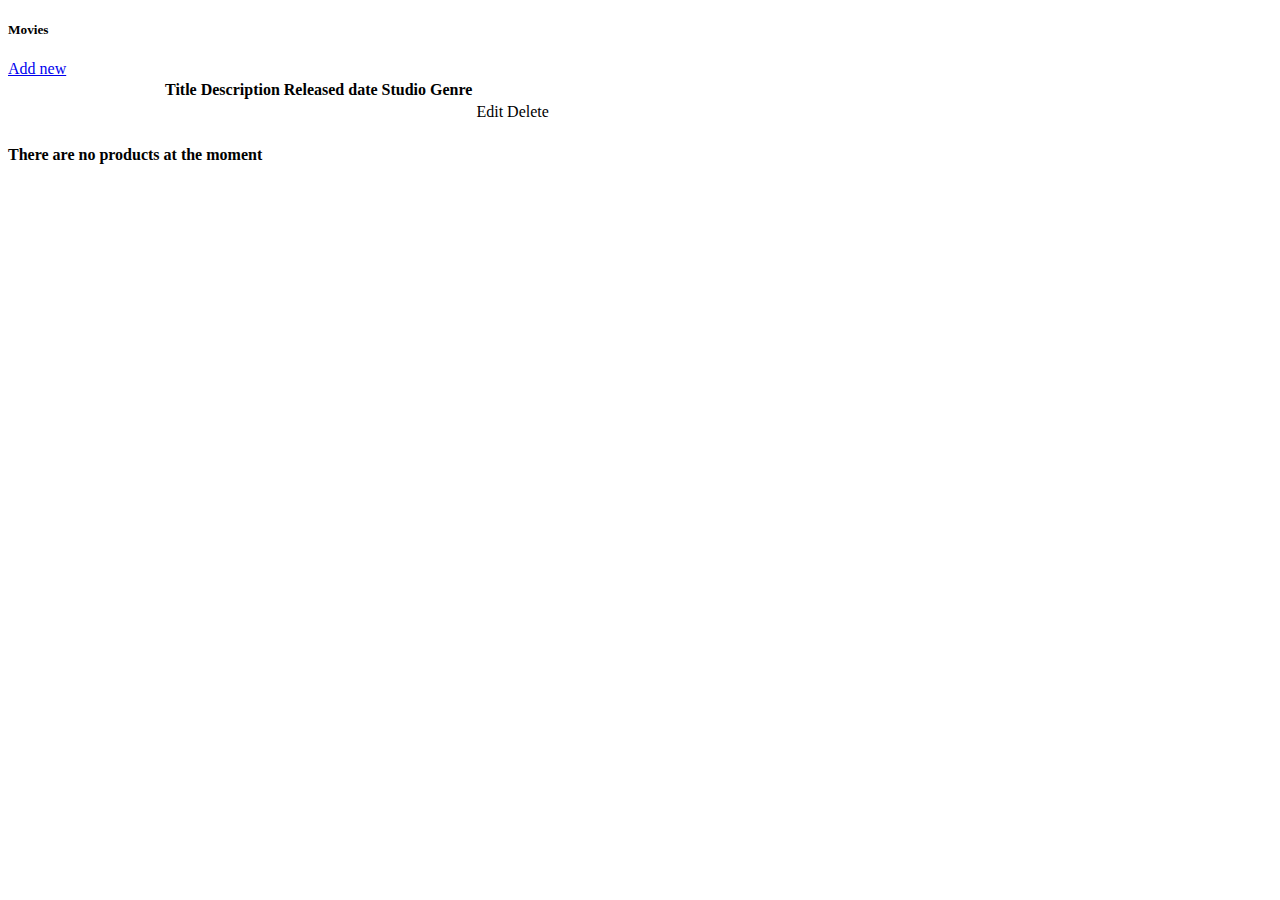
==== movie-store/src/main/resources/templates/movies/index.html @ 3caac066 "[003] Added CRUD opeartions" ====
<!doctype html>
<html lang="en">

<head th:replace="/fragments/head"></head>

<body>
    <nav th:replace="/fragments/nav :: nav-admin"></nav>

<div class="container">

    <h5 class="display-2">Movies</h5>
    <a href="/movies/add" class="btn btn-primary mb-5">Add new</a>

    <div th:if="${message}" th:text="${message}" th:class="${'alert ' + alertClass}"></div>

    <div th:if="${!movies.empty}">
        <table class="table">
            <tr>
                <th></th>
                <th>Title</th>
                <th>Description</th>
                <th>Released date</th>
                <th>Studio</th>
                <th>Genre</th>
                <th></th>
                <th></th>

            </tr>
            <tr th:each="movie: ${movies}">
                <td>
                    <img style="width: 150px;" th:src="@{'/media/' + ${movie.image}}">

                </td>
                <td th:text="${movie.title}"></td>
                <td th:text="${movie.description}"></td>
                <td th:text="${movie.released}"></td>
                <td th:text="${movie.studio}"></td>

                <td th:text="${movie.genre}"></td>
                <td><a th:href="@{'/movies/edit/' + ${movie.id}}">Edit</td>
                <td><a th:href="@{'/movies/delete/' + ${movie.id}}" class="confirmDeletion">Delete</td>

            </tr>
        </table>
    </div>




    <div th:unless="${!movies.empty}">
        <h4 class="display-4">There are no products at the moment</h4>
    </div>

</div>

<div th:replace="/fragments/footer"></div>

</body>

</html>
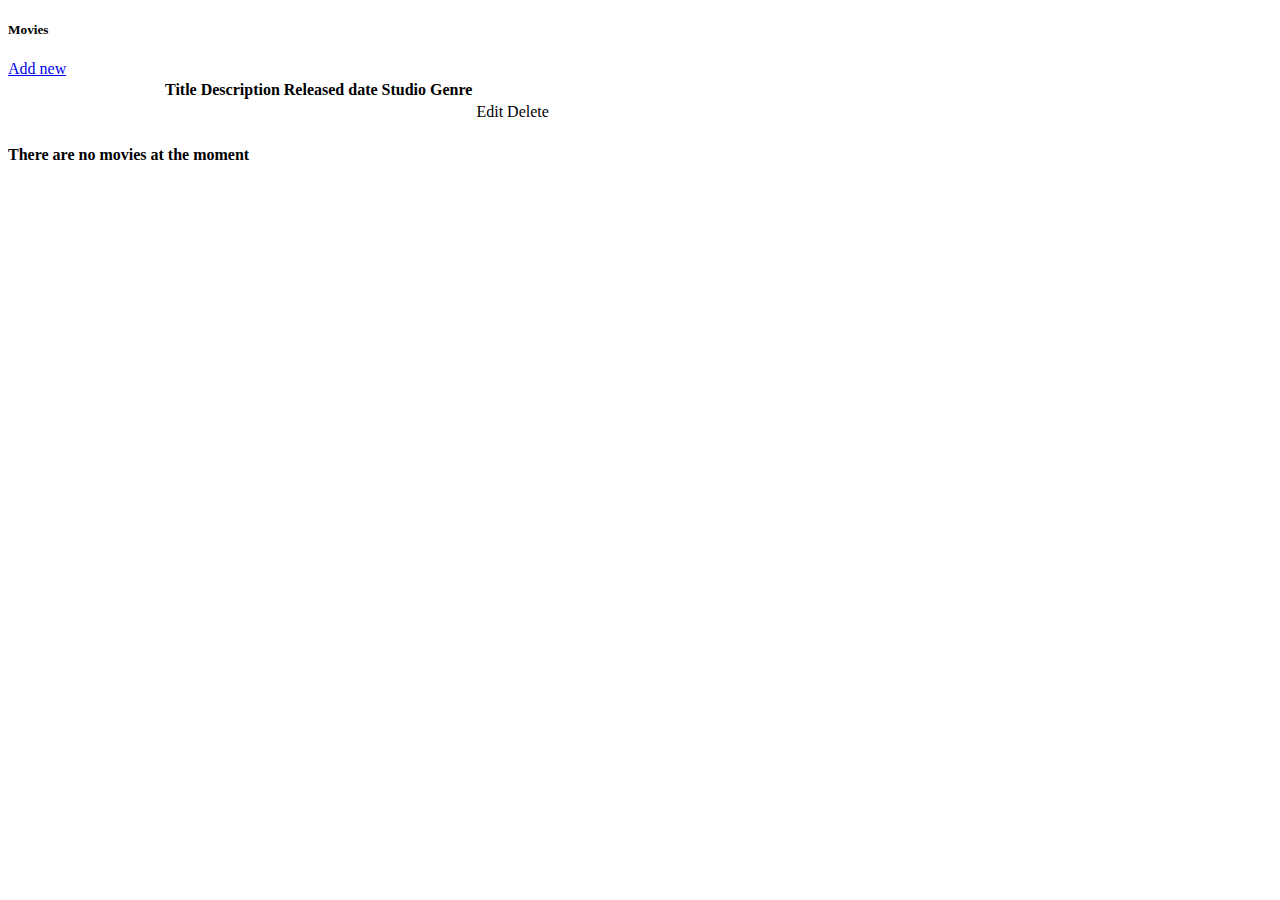
==== commit 3f004626: "[004] Added content" ====
--- a/movie-store/src/main/resources/templates/movies/index.html
+++ b/movie-store/src/main/resources/templates/movies/index.html
@@ -48,7 +48,7 @@
 
 
     <div th:unless="${!movies.empty}">
-        <h4 class="display-4">There are no products at the moment</h4>
+        <h4 class="display-4">There are no movies at the moment</h4>
     </div>
 
 </div>
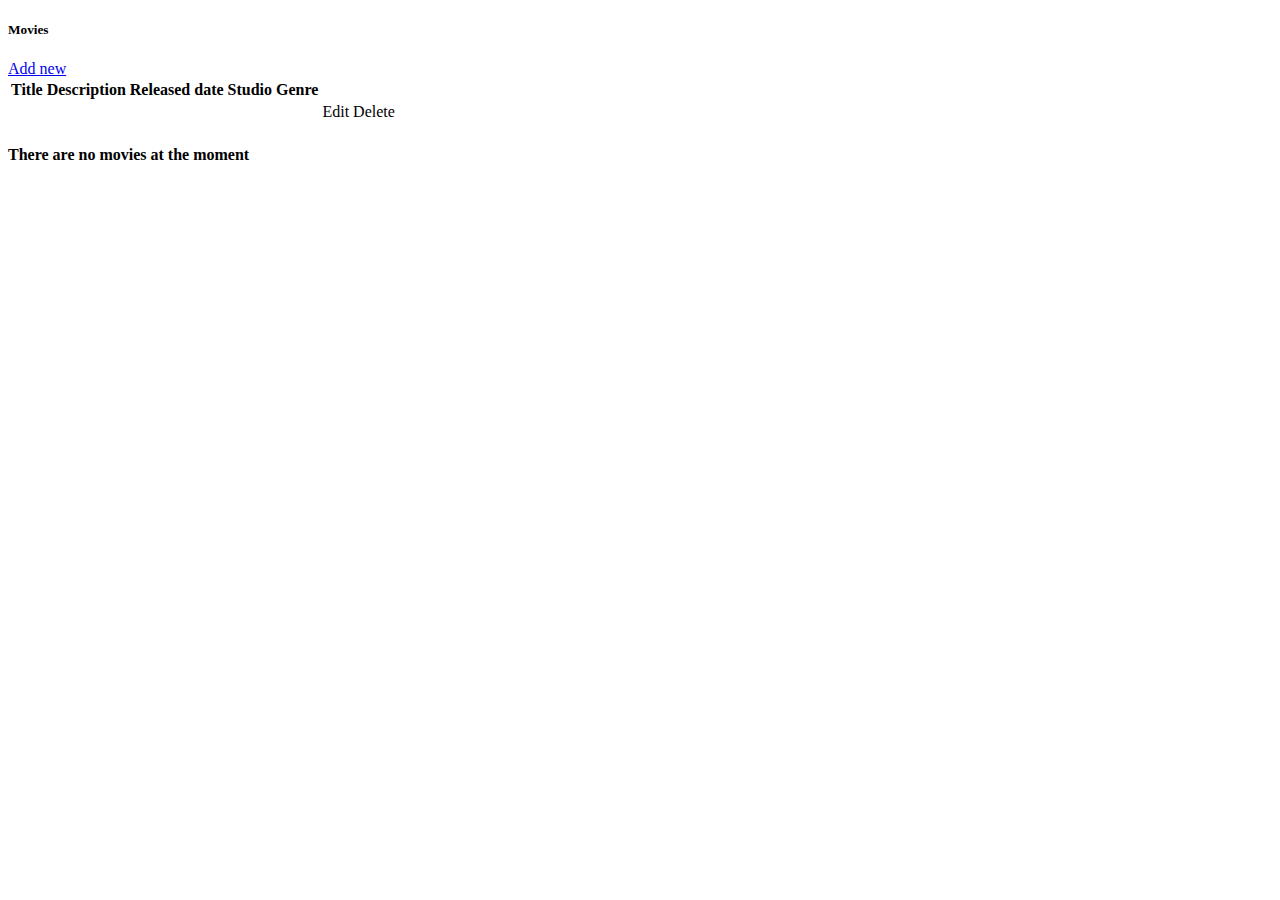
==== commit dc76e530: "code refactored" ====
--- a/movie-store/src/main/resources/templates/movies/index.html
+++ b/movie-store/src/main/resources/templates/movies/index.html
@@ -1,10 +1,10 @@
 <!doctype html>
 <html lang="en">
 
-<head th:replace="/fragments/head"></head>
+<head th:replace="movies/head"></head>
 
 <body>
-    <nav th:replace="/fragments/nav :: nav-admin"></nav>
+    <nav th:replace="movies/nav :: nav-admin"></nav>
 
 <div class="container">
 
@@ -16,7 +16,6 @@
     <div th:if="${!movies.empty}">
         <table class="table">
             <tr>
-                <th></th>
                 <th>Title</th>
                 <th>Description</th>
                 <th>Released date</th>
@@ -27,10 +26,6 @@
 
             </tr>
             <tr th:each="movie: ${movies}">
-                <td>
-                    <img style="width: 150px;" th:src="@{'/media/' + ${movie.image}}">
-
-                </td>
                 <td th:text="${movie.title}"></td>
                 <td th:text="${movie.description}"></td>
                 <td th:text="${movie.released}"></td>
@@ -53,7 +48,7 @@
 
 </div>
 
-<div th:replace="/fragments/footer"></div>
+<div th:replace="movies/footer"></div>
 
 </body>
 
